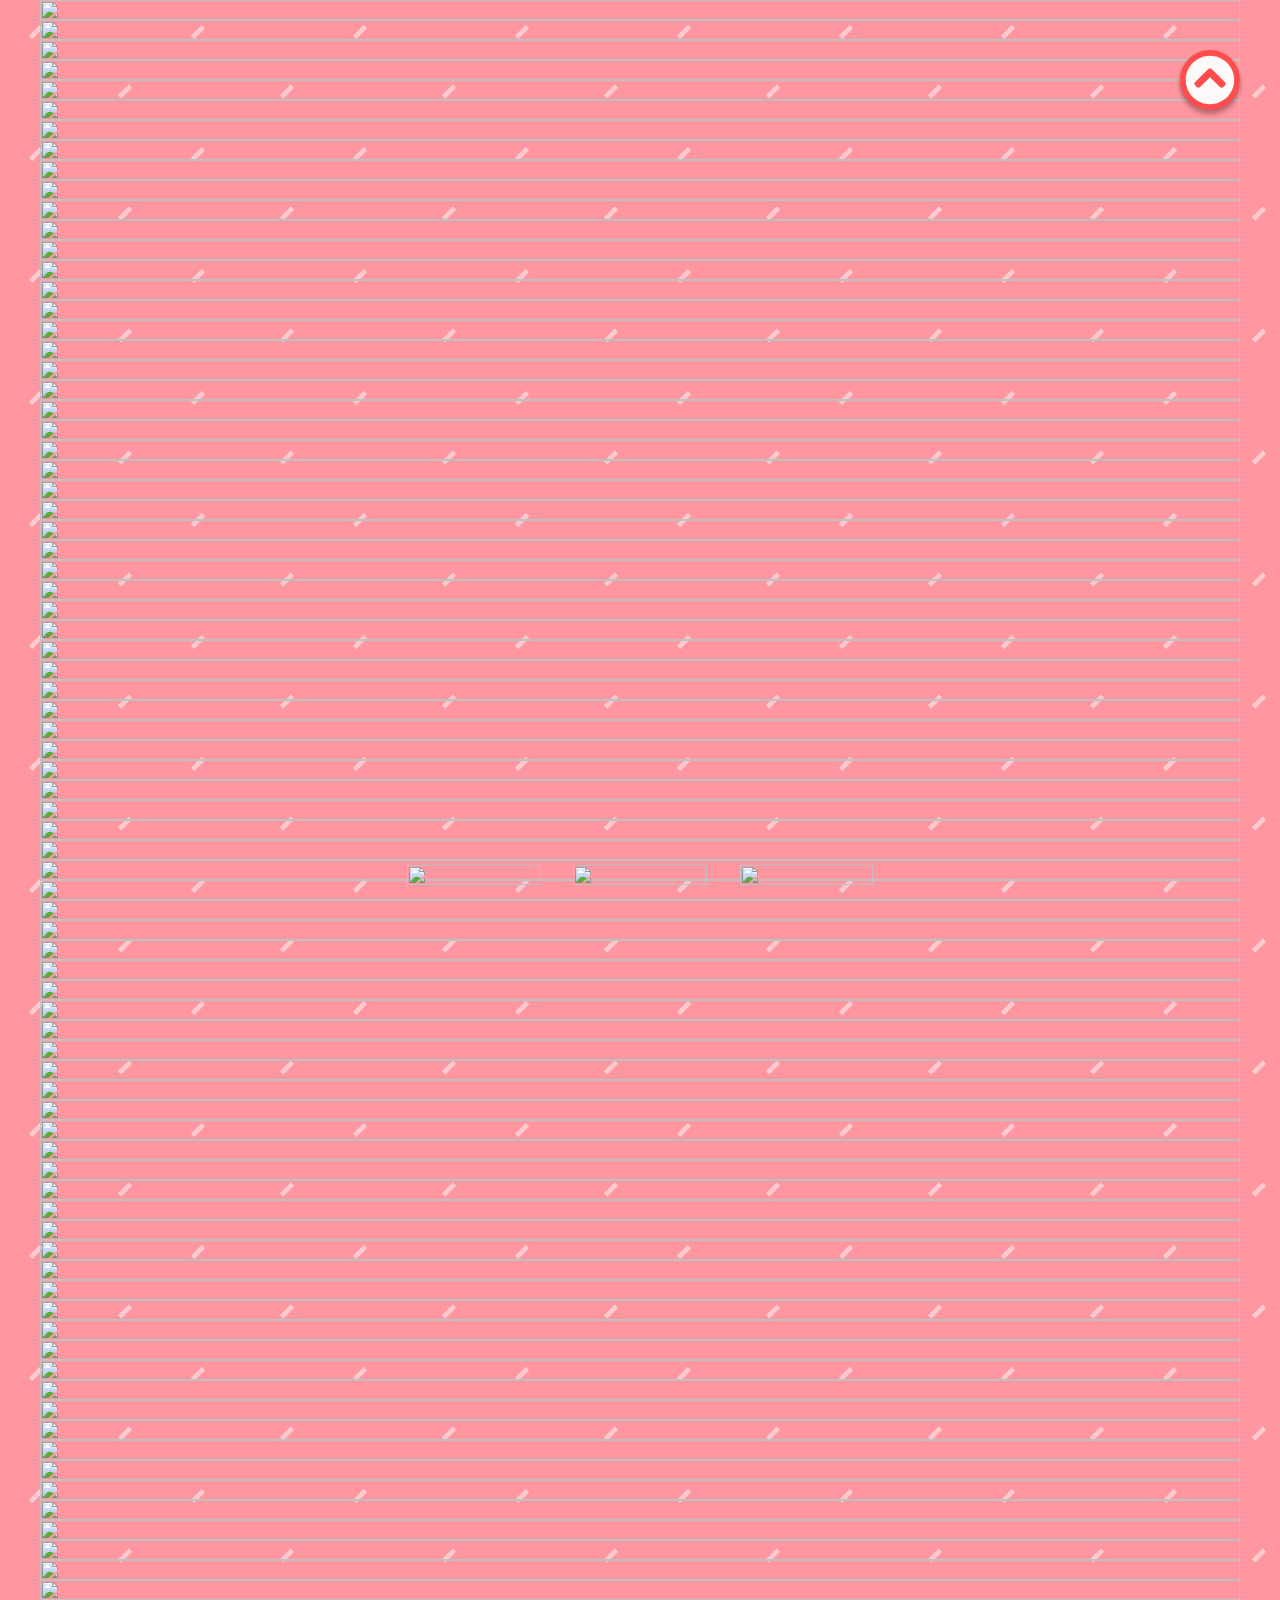
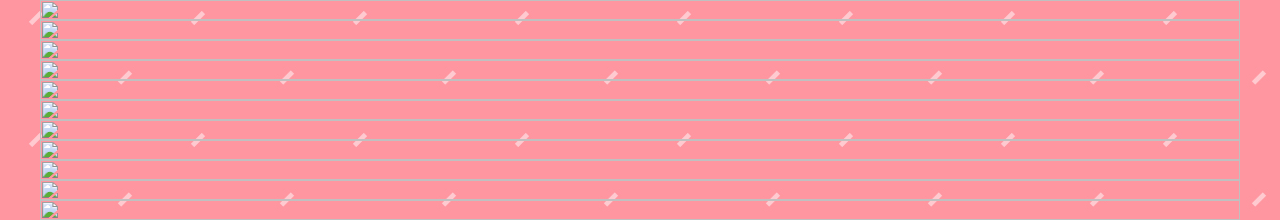
==== index.html @ 3ba9b420 "Update index.html" ====
<html class="h-100">
<head>
  <meta charset="utf-8">
  <meta name="viewport" content="width=device-width, initial-scale=1, shrink-to-fit=no">
  <meta http-equiv="Content-Type" content="text/html; charset=utf-8"/>
  <title>《 過年大賞 - 吃貨大團 》年前到年尾,天天嘴咬新滋味!</title>


<!-- CSS -->
<link rel="stylesheet" href="css/bootstrap4-toggle.min.css"></link>
<link rel="stylesheet" href="/docs/4.2/dist/css/bootstrap.css"></link>
<link rel="stylesheet" href="/docs/4.2/assets/css/docs.min.css"></link>
<link rel="stylesheet" href="css/3.3.7_bootstrap.min.css"></link>
<link rel="stylesheet" href="css/4.3.1_bootstrap.min.css"></link>
<link rel="stylesheet" href="css/bootstrap-grid.css"></link>
<link rel="stylesheet" href="css/bootstrap-grid.min.css"></link>
<link rel="stylesheet" href="css/bootstrap-reboot.css"></link>
<link rel="stylesheet" href="css/bootstrap-reboot.min.css"></link>
<link rel="stylesheet" href="css/bootstrap.css"></link>
<link rel="stylesheet" href="css/bootstrap.min.css"></link>
<link rel="stylesheet" href="css/benwon.css"></link>
<link rel="stylesheet" href="https://fonts.googleapis.com/css?family=Noto+Sans+TC&display=swap"></link>
<!-- CSS -->

<!-- JS -->
<script src="js/2.0.0/jquery.min.js"></script>
<script src="js/fontawesome/all.js"></script>
<script src="js/bootstrap4-toggle.min.js"></script>
<script src="js/popper.min.js"></script>
<script src="js/2.1.1/jquery.min.js"></script>
<script src="js/bootstrap.min.js"></script>
<script src="js/4.3.1/bootstrap.min.js"></script>
<script src="js/jquery-3.3.1.slim.min.js"></script>
<script src="js/3.3.7/bootstrap.min.js"></script>
<script src="js/2.0.0/jquery.min.js"></script>
<script src="js/jquery.twzipcode.min.js"></script>

<script type="text/javascript">
$(function() {
   /* 按下GoTop按鈕時的事件 */
   $('#gotop').click(function(){
       jQuery("html,body").animate({
         scrollTop:0
     },500);
 });
   /* 偵測卷軸滑動時，往下滑超過400px就讓GoTop按鈕出現 */
   $(window).scroll(function() {
       if ( $(this).scrollTop() > 300){
           $('#gotop').fadeIn("fast");
       } else {
           $('#gotop').stop().fadeOut("fast");
       }
   });
});
</script>
<!-- JS -->


</head>
<body>

<!-- web 回到最上層 -->
<div class="visible-md visible-lg">
  <a id="gotop" class="gotop_web" href="#">
     <i class="fa fa-chevron-circle-up gotop"></i>
  </a>
</div>
<!-- 回到最上層 -->

<!-- phone 回到最上層 -->
<div class="hidden-md hidden-lg">
  <a id="gotop" class="gotop_phone" href="#">
     <i class="fa fa-chevron-circle-up gotop"></i>
  </a>
</div>
<!-- 回到最上層 -->




<!-- 粉色底 -->
<div class="container-fluid pink_bottom" >

  <!-- 選單 -->
  <nav class="navbar fixed-bottom navbar-expand-sm navbar-dark pa0000 ma0000">

    <div class="container pa0000 col-12 col-md-8 col-xl-5" >
      <div class="col-3 pa0000">
        <a href="#a1"><img src="https://benwon.com.tw/image/data/20191225_benwon_newyear/d5b363641e5aa5dc1235199806712f78_1.png" class="width-100" ></a>
      </div>
      <div class="col-3 pa0000">
        <a href="#a2"><img src="https://benwon.com.tw/image/data/20191225_benwon_newyear/dce71774c117b3118dbc6b7d6d781676_1.png" class="width-100" ></a>
      </div>
      <div class="col-3 pa0000">
        <a href="#a3"><img src="https://benwon.com.tw/image/data/20191225_benwon_newyear/ce1d564bc2757f6e315a436136288b8f_1.png" class="width-100" ></a>
      </div>
    </div>

  </nav>
  <!-- 選單 -->


  <!-- op 主視覺 -->
  <div class="row justify-content-center" >
    <div class="col-12 width-1200 text-center pa0000 ma0000">
      <img class="width-100" src="https://benwon.com.tw/image/data/20191225_benwon_newyear/op/17cd4917a17527cbb8f866dbc5ca3f94_1.jpg" >
    </div>
  </div>
  <div class="row justify-content-center" >
    <div class="col-12 width-1200 text-center pa0000 ma0000">
      <img class="width-100" src="https://benwon.com.tw/image/data/20191225_benwon_newyear/op/30ffd0db070002d586e10a82f32ff807_1.png" >
    </div>
  </div>

  <!-- 1-1 -->
  <div class="row justify-content-center" >
    <div name="a1" id="a1" class="col-12 width-1200 text-center pa0000 ma0000">
      <img class="width-100" src="https://benwon.com.tw/image/data/20191225_benwon_newyear/1/1/10a7e444625e7c54da4c39823a22770e_1.png" >
    </div>
  </div>
  <div class="row justify-content-center" >
    <div class="col-12 width-1200 text-center pa0000 ma0000">
      <img class="width-100" src="https://benwon.com.tw/image/data/20191225_benwon_newyear/1/1/e33ea218fc88e838eaa5242079fefa49_1.png" >
    </div>
  </div>
  <div class="row justify-content-center" >
    <div class="col-12 width-1200 text-center pa0000 ma0000">
      <img class="width-100" src="https://benwon.com.tw/image/data/20191225_benwon_newyear/1/1/f6473c9826086217e27f3d893f518b14_1.png" >
    </div>
  </div>
  <div class="row justify-content-center" >
    <div class="col-12 width-1200 text-center pa0000 ma0000">
      <img class="width-100" src="https://benwon.com.tw/image/data/20191225_benwon_newyear/1/1/02e845501cda66d89813f9406341fba9_1.png" >
    </div>
  </div>
  <div class="row justify-content-center" >
    <div class="col-12 width-1200 text-center pa0000 ma0000">
      <img class="width-100" src="https://benwon.com.tw/image/data/20191225_benwon_newyear/1/1/652defcda0dc59f5ce1eead8829e4b36_1.png" >
    </div>
  </div>
  <div class="row justify-content-center" >
    <div class="col-12 width-1200 text-center pa0000 ma0000">
      <img class="width-100" src="https://benwon.com.tw/image/data/20191225_benwon_newyear/1/1/a9a0917dbcb43e2a004e886d0595c6ae_1.png" >
    </div>
  </div>
  <div class="row justify-content-center" >
    <div class="col-12 width-1200 text-center pa0000 ma0000">
      <img class="width-100" src="https://benwon.com.tw/image/data/20191225_benwon_newyear/1/1/823ba78a32d08da67420959ee616b868_1.png" >
    </div>
  </div>




    <!-- 1-2 -->
  <div class="row justify-content-center" >
    <div class="col-12 width-1200 text-center pa0000 ma0000">
      <img class="width-100" src="https://benwon.com.tw/image/data/20191225_benwon_newyear/1/2/785ae212bcb470ec2f7d8e1f20ff708e_1.png" >
    </div>
  </div>
  <div class="row justify-content-center" >
    <div class="col-12 width-1200 text-center pa0000 ma0000">
      <img class="width-100" src="https://benwon.com.tw/image/data/20191225_benwon_newyear/1/2/f5b3d91dda7d88bba6074415e177355d_1.png" >
    </div>
  </div>
  <div class="row justify-content-center" >
    <div class="col-12 width-1200 text-center pa0000 ma0000">
      <img class="width-100" src="https://benwon.com.tw/image/data/20191225_benwon_newyear/1/2/423dc9ea1bbd27f1a61b300643931fbd_1.png" >
    </div>
  </div>
  <div class="row justify-content-center" >
    <div class="col-12 width-1200 text-center pa0000 ma0000">
      <img class="width-100" src="https://benwon.com.tw/image/data/20191225_benwon_newyear/1/2/7fd2a36085b81e47da5821ff1ff10bd4_1.png" >
    </div>
  </div>
  <div class="row justify-content-center" >
    <div class="col-12 width-1200 text-center pa0000 ma0000">
      <img class="width-100" src="https://benwon.com.tw/image/data/20191225_benwon_newyear/1/2/8423c78527a285c98d11e0f15523a0ce_1.png" >
    </div>
  </div>
  <div class="row justify-content-center" >
    <div class="col-12 width-1200 text-center pa0000 ma0000">
      <img class="width-100" src="https://benwon.com.tw/image/data/20191225_benwon_newyear/1/2/e3fa6cffa9545a4960a5583e0bfa33d9_1.png" >
    </div>
  </div>

    <!-- 1-3 -->
  <div class="row justify-content-center" >
    <div class="col-12 width-1200 text-center pa0000 ma0000">
      <img class="width-100" src="https://benwon.com.tw/image/data/20191225_benwon_newyear/1/3/e3142d406f706ae2ec3622d96eb81e3d_1.png" >
    </div>
  </div>
  <div class="row justify-content-center" >
    <div class="col-12 width-1200 text-center pa0000 ma0000">
      <img class="width-100" src="https://benwon.com.tw/image/data/20191225_benwon_newyear/1/3/683eb8ced22b3451721403d68ea2626e_1.png" >
    </div>
  </div>
  <div class="row justify-content-center" >
    <div class="col-12 width-1200 text-center pa0000 ma0000">
      <img class="width-100" src="https://benwon.com.tw/image/data/20191225_benwon_newyear/1/3/06286a163141108cc9e3d9a59fca6542_1.png" >
    </div>
  </div>
  <div class="row justify-content-center" >
    <div class="col-12 width-1200 text-center pa0000 ma0000">
      <img class="width-100" src="https://benwon.com.tw/image/data/20191225_benwon_newyear/1/3/5ea6998473f3e4183d27d18a538fa1cc_1.png" >
    </div>
  </div>
  <div class="row justify-content-center" >
    <div class="col-12 width-1200 text-center pa0000 ma0000">
      <img class="width-100" src="https://benwon.com.tw/image/data/20191225_benwon_newyear/1/3/1cb4e1b6d386846505d6394640e27024_1.png" >
    </div>
  </div>
  <div class="row justify-content-center" >
    <div class="col-12 width-1200 text-center pa0000 ma0000">
      <img class="width-100" src="https://benwon.com.tw/image/data/20191225_benwon_newyear/1/3/24cdc9f127b3124086deaae3cac085f4_1.png" >
    </div>
  </div>
  <div class="row justify-content-center" >
    <div class="col-12 width-1200 text-center pa0000 ma0000">
      <img class="width-100" src="https://benwon.com.tw/image/data/20191225_benwon_newyear/1/3/ca91afc858d873bc63b75917412b5e51_1.png" >
    </div>
  </div>


    <!-- 2-1 -->
  <div class="row justify-content-center" >
    <div name="a2" id="a2" class="col-12 width-1200 text-center pa0000 ma0000">
      <img class="width-100" src="https://benwon.com.tw/image/data/20191225_benwon_newyear/2/1/794d341acf531d474482b6b88567042c_1.png" >
    </div>
  </div>
  <div class="row justify-content-center" >
    <div class="col-12 width-1200 text-center pa0000 ma0000">
      <img class="width-100" src="https://benwon.com.tw/image/data/20191225_benwon_newyear/2/1/93835c2cc843626ee272fbb09ccce04b_1.png" >
    </div>
  </div>
  <div class="row justify-content-center" >
    <div class="col-12 width-1200 text-center pa0000 ma0000">
      <img class="width-100" src="https://benwon.com.tw/image/data/20191225_benwon_newyear/2/1/f4a68331663ef9bc81f2c0ebe9751cad_1.png" >
    </div>
  </div>
  <div class="row justify-content-center" >
    <div class="col-12 width-1200 text-center pa0000 ma0000">
      <img class="width-100" src="https://benwon.com.tw/image/data/20191225_benwon_newyear/2/1/01ffd0fb36a49edbab7ef30a893aa867_1.png" >
    </div>
  </div>
  <div class="row justify-content-center" >
    <div class="col-12 width-1200 text-center pa0000 ma0000">
      <img class="width-100" src="https://benwon.com.tw/image/data/20191225_benwon_newyear/2/1/5f11dbef7fd2693e3c0499f891d4980c_1.png" >
    </div>
  </div>
  <div class="row justify-content-center" >
    <div class="col-12 width-1200 text-center pa0000 ma0000">
      <img class="width-100" src="https://benwon.com.tw/image/data/20191225_benwon_newyear/2/1/4529af14754359d8694b12af924b2a02_1.png" >
    </div>
  </div>
  <div class="row justify-content-center" >
    <div class="col-12 width-1200 text-center pa0000 ma0000">
      <img class="width-100" src="https://benwon.com.tw/image/data/20191225_benwon_newyear/2/1/8470991e74703e5463b14fd87b7b1ddf_1.png" >
    </div>
  </div>
  <div class="row justify-content-center" >
    <div class="col-12 width-1200 text-center pa0000 ma0000">
      <img class="width-100" src="https://benwon.com.tw/image/data/20191225_benwon_newyear/2/1/5a1abfc038732e446bf7982fb9e7e7d7_1.png" >
    </div>
  </div>
  <div class="row justify-content-center" >
    <div class="col-12 width-1200 text-center pa0000 ma0000">
      <img class="width-100" src="https://benwon.com.tw/image/data/20191225_benwon_newyear/2/1/a19eb1baa25c778a122c9f9b577fcea3_1.png" >
    </div>
  </div>
  <div class="row justify-content-center" >
    <div class="col-12 width-1200 text-center pa0000 ma0000">
      <img class="width-100" src="https://benwon.com.tw/image/data/20191225_benwon_newyear/2/1/adbf011e0967406e7226dae0e7a86ad2_1.png" >
    </div>
  </div>

    <!-- 2-2 -->
  <div class="row justify-content-center" >
    <div class="col-12 width-1200 text-center pa0000 ma0000">
      <img class="width-100" src="https://benwon.com.tw/image/data/20191225_benwon_newyear/2/2/10caa411955af4e7e92da128fec74d2b_1.png" >
    </div>
  </div>
  <div class="row justify-content-center" >
    <div class="col-12 width-1200 text-center pa0000 ma0000">
      <img class="width-100" src="https://benwon.com.tw/image/data/20191225_benwon_newyear/2/2/60dddaa9d99b6c168f7b08524823bb36_1.png" >
    </div>
  </div>
  <div class="row justify-content-center" >
    <div class="col-12 width-1200 text-center pa0000 ma0000">
      <img class="width-100" src="https://benwon.com.tw/image/data/20191225_benwon_newyear/2/2/a5d95d23ab66b45b67a9ed76d8926814_1.png" >
    </div>
  </div>
  <div class="row justify-content-center" >
    <div class="col-12 width-1200 text-center pa0000 ma0000">
      <img class="width-100" src="https://benwon.com.tw/image/data/20191225_benwon_newyear/2/2/83c534fe0eb5742246a681911b6474f5_1.png" >
    </div>
  </div>
  <div class="row justify-content-center" >
    <div class="col-12 width-1200 text-center pa0000 ma0000">
      <img class="width-100" src="https://benwon.com.tw/image/data/20191225_benwon_newyear/2/2/4335dda874fe55e849d0d8155645aa26_1.png" >
    </div>
  </div>
  <div class="row justify-content-center" >
    <div class="col-12 width-1200 text-center pa0000 ma0000">
      <img class="width-100" src="https://benwon.com.tw/image/data/20191225_benwon_newyear/2/2/e73c0d970258bfc735c6c879353ae947_1.png" >
    </div>
  </div>

    <!-- 2-3 -->
  <div class="row justify-content-center" >
    <div class="col-12 width-1200 text-center pa0000 ma0000">
      <img class="width-100" src="https://benwon.com.tw/image/data/20191225_benwon_newyear/2/3/5a3dae85c7054ac3795b0c2d95d75145_1.png" >
    </div>
  </div>
  <div class="row justify-content-center" >
    <div class="col-12 width-1200 text-center pa0000 ma0000">
      <img class="width-100" src="https://benwon.com.tw/image/data/20191225_benwon_newyear/2/3/710a035b96ef7e68e695840efec7d4bb_1.png" >
    </div>
  </div>
  <div class="row justify-content-center" >
    <div class="col-12 width-1200 text-center pa0000 ma0000">
      <img class="width-100" src="https://benwon.com.tw/image/data/20191225_benwon_newyear/2/3/d94d68eced88a4b3b93afdaad9a433dc_1.png" >
    </div>
  </div>
  <div class="row justify-content-center" >
    <div class="col-12 width-1200 text-center pa0000 ma0000">
      <img class="width-100" src="https://benwon.com.tw/image/data/20191225_benwon_newyear/2/3/614c95710bbd7e49241c802bb4122bb8_1.png" >
    </div>
  </div>
  <div class="row justify-content-center" >
    <div class="col-12 width-1200 text-center pa0000 ma0000">
      <img class="width-100" src="https://benwon.com.tw/image/data/20191225_benwon_newyear/2/3/dbf7877ab634461cdef629da15ef9b71_1.png" >
    </div>
  </div>
  <div class="row justify-content-center" >
    <div class="col-12 width-1200 text-center pa0000 ma0000">
      <img class="width-100" src="https://benwon.com.tw/image/data/20191225_benwon_newyear/2/3/81911dc94cccb606628931cb54c9c377_1.png" >
    </div>
  </div>
  <div class="row justify-content-center" >
    <div class="col-12 width-1200 text-center pa0000 ma0000">
      <img class="width-100" src="https://benwon.com.tw/image/data/20191225_benwon_newyear/2/3/c4e7cfb4dafa0fc8e430d30a88a9bae6_1.png" >
    </div>
  </div>
  <div class="row justify-content-center" >
    <div class="col-12 width-1200 text-center pa0000 ma0000">
      <img class="width-100" src="https://benwon.com.tw/image/data/20191225_benwon_newyear/2/3/c7c9f3c31360a88af71062c79a25552a_1.png" >
    </div>
  </div>


    <!-- 2-4 -->
  <div class="row justify-content-center" >
    <div class="col-12 width-1200 text-center pa0000 ma0000">
      <img class="width-100" src="https://benwon.com.tw/image/data/20191225_benwon_newyear/2/4/aa78938f7920f7a156eeb34ea0368552_1.png" >
    </div>
  </div>
  <div class="row justify-content-center" >
    <div class="col-12 width-1200 text-center pa0000 ma0000">
      <img class="width-100" src="https://benwon.com.tw/image/data/20191225_benwon_newyear/2/4/22b16ff7559c313d3db4f87844e8cc33_1.png" >
    </div>
  </div>
  <div class="row justify-content-center" >
    <div class="col-12 width-1200 text-center pa0000 ma0000">
      <img class="width-100" src="https://benwon.com.tw/image/data/20191225_benwon_newyear/2/4/29a0db0305e3a6db81e91cdf78606272_1.png" >
    </div>
  </div>
  <div class="row justify-content-center" >
    <div class="col-12 width-1200 text-center pa0000 ma0000">
      <img class="width-100" src="https://benwon.com.tw/image/data/20191225_benwon_newyear/2/4/96506d39783a64a7a0785b00f8c210b4_1.png" >
    </div>
  </div>
  <div class="row justify-content-center" >
    <div class="col-12 width-1200 text-center pa0000 ma0000">
      <img class="width-100" src="https://benwon.com.tw/image/data/20191225_benwon_newyear/2/4/9ed5a624e0a4822ed0d72525b5f71d1b_1.png" >
    </div>
  </div>
  <div class="row justify-content-center" >
    <div class="col-12 width-1200 text-center pa0000 ma0000">
      <img class="width-100" src="https://benwon.com.tw/image/data/20191225_benwon_newyear/2/4/2eb35576fc16beb4ab8e09db381e2552_1.png" >
    </div>
  </div>


    <!-- 3-1 -->
  <div class="row justify-content-center" >
    <div name="a3" id="a3" class="col-12 width-1200 text-center pa0000 ma0000">
      <img class="width-100" src="https://benwon.com.tw/image/data/20191225_benwon_newyear/3/1/5aca3197abe635ce41dab5d565a70b47_1.png" >
    </div>
  </div>
  <div class="row justify-content-center" >
    <div class="col-12 width-1200 text-center pa0000 ma0000">
      <img class="width-100" src="https://benwon.com.tw/image/data/20191225_benwon_newyear/3/1/a566feb2d5b57d0aef049cd52a538ba5_1.png" >
    </div>
  </div>
  <div class="row justify-content-center" >
    <div class="col-12 width-1200 text-center pa0000 ma0000">
      <img class="width-100" src="https://benwon.com.tw/image/data/20191225_benwon_newyear/3/1/8907e0b07a1659590c98da85d2b4c149_1.png" >
    </div>
  </div>
  <div class="row justify-content-center" >
    <div class="col-12 width-1200 text-center pa0000 ma0000">
      <img class="width-100" src="https://benwon.com.tw/image/data/20191225_benwon_newyear/3/1/3cf346fc98dbf1fd482e6be18d7c2965_1.png" >
    </div>
  </div>
  <div class="row justify-content-center" >
    <div class="col-12 width-1200 text-center pa0000 ma0000">
      <img class="width-100" src="https://benwon.com.tw/image/data/20191225_benwon_newyear/3/1/4cf40b0ca869ca6c8f0223049bc809a9_1.png" >
    </div>
  </div>
  <div class="row justify-content-center" >
    <div class="col-12 width-1200 text-center pa0000 ma0000">
      <img class="width-100" src="https://benwon.com.tw/image/data/20191225_benwon_newyear/3/1/988b4d06ac063acf72b8186ca423afed_1.png" >
    </div>
  </div>
  <div class="row justify-content-center" >
    <div class="col-12 width-1200 text-center pa0000 ma0000">
      <img class="width-100" src="https://benwon.com.tw/image/data/20191225_benwon_newyear/3/1/447d9532dae014494053dd30c138ac9f_1.png" >
    </div>
  </div>
  <div class="row justify-content-center" >
    <div class="col-12 width-1200 text-center pa0000 ma0000">
      <img class="width-100" src="https://benwon.com.tw/image/data/20191225_benwon_newyear/3/1/c227a7d1ce8bc09be4a760b9a36b6824_1.png" >
    </div>
  </div>


    <!-- 3-2 -->
  <div class="row justify-content-center" >
    <div class="col-12 width-1200 text-center pa0000 ma0000">
      <img class="width-100" src="https://benwon.com.tw/image/data/20191225_benwon_newyear/3/2/d69e3df734f5a71ecae2bc040132b492_1.png" >
    </div>
  </div>
  <div class="row justify-content-center" >
    <div class="col-12 width-1200 text-center pa0000 ma0000">
      <img class="width-100" src="https://benwon.com.tw/image/data/20191225_benwon_newyear/3/2/975c73aea3080c5f910e93b80921cb48_1.png" >
    </div>
  </div>
  <div class="row justify-content-center" >
    <div class="col-12 width-1200 text-center pa0000 ma0000">
      <img class="width-100" src="https://benwon.com.tw/image/data/20191225_benwon_newyear/3/2/3b34413b18444fd499c7709846d524ab_1.png" >
    </div>
  </div>
  <div class="row justify-content-center" >
    <div class="col-12 width-1200 text-center pa0000 ma0000">
      <img class="width-100" src="https://benwon.com.tw/image/data/20191225_benwon_newyear/3/2/0ed8449014912cba054a289e98eb0396_1.png" >
    </div>
  </div>
  <div class="row justify-content-center" >
    <div class="col-12 width-1200 text-center pa0000 ma0000">
      <img class="width-100" src="https://benwon.com.tw/image/data/20191225_benwon_newyear/3/2/bdde9942bf0280e97392dc215d56e18c_1.png" >
    </div>
  </div>
  <div class="row justify-content-center" >
    <div class="col-12 width-1200 text-center pa0000 ma0000">
      <img class="width-100" src="https://benwon.com.tw/image/data/20191225_benwon_newyear/3/2/344a62db41f1e8cee9dff00e9e5720cd_1.png" >
    </div>
  </div>
  <div class="row justify-content-center" >
    <div class="col-12 width-1200 text-center pa0000 ma0000">
      <img class="width-100" src="https://benwon.com.tw/image/data/20191225_benwon_newyear/3/2/8648745a498ae8cb453e69567e49beee_1.png" >
    </div>
  </div>
  <div class="row justify-content-center" >
    <div class="col-12 width-1200 text-center pa0000 ma0000">
      <img class="width-100" src="https://benwon.com.tw/image/data/20191225_benwon_newyear/3/2/4619bd9002053edd0d33112d82df9695_1.png" >
    </div>
  </div>
  <div class="row justify-content-center" >
    <div class="col-12 width-1200 text-center pa0000 ma0000">
      <img class="width-100" src="https://benwon.com.tw/image/data/20191225_benwon_newyear/3/2/04d661b89d05020b8ccc24ec68853921_1.png" >
    </div>
  </div>
  <div class="row justify-content-center" >
    <div class="col-12 width-1200 text-center pa0000 ma0000">
      <img class="width-100" src="https://benwon.com.tw/image/data/20191225_benwon_newyear/3/2/b299a5d86221ad9fcb54b077bea8a894_1.png" >
    </div>
  </div>


    <!-- 3-3 -->
  <div class="row justify-content-center" >
    <div class="col-12 width-1200 text-center pa0000 ma0000">
      <img class="width-100" src="https://benwon.com.tw/image/data/20191225_benwon_newyear/3/3/31a80d55195aa10bdf8a0b8107e7bf56_1.png" >
    </div>
  </div>
  <div class="row justify-content-center" >
    <div class="col-12 width-1200 text-center pa0000 ma0000">
      <img class="width-100" src="https://benwon.com.tw/image/data/20191225_benwon_newyear/3/3/2dbafd9688b9dcd6e7060a1ce8570495_1.png" >
    </div>
  </div>
  <div class="row justify-content-center" >
    <div class="col-12 width-1200 text-center pa0000 ma0000">
      <img class="width-100" src="https://benwon.com.tw/image/data/20191225_benwon_newyear/3/3/712767c932f3ee14b256170a4fc3d508_1.png" >
    </div>
  </div>
  <div class="row justify-content-center" >
    <div class="col-12 width-1200 text-center pa0000 ma0000">
      <img class="width-100" src="https://benwon.com.tw/image/data/20191225_benwon_newyear/3/3/979a5e74de414109f5d835e53f3ceabf_1.png" >
    </div>
  </div>
  <div class="row justify-content-center" >
    <div class="col-12 width-1200 text-center pa0000 ma0000">
      <img class="width-100" src="https://benwon.com.tw/image/data/20191225_benwon_newyear/3/3/d9177884c195c66acd3a3674a98361ed_1.png" >
    </div>
  </div>
  <div class="row justify-content-center" >
    <div class="col-12 width-1200 text-center pa0000 ma0000">
      <img class="width-100" src="https://benwon.com.tw/image/data/20191225_benwon_newyear/3/3/5893b6bde78d6d6dafa032e87b864bfa_1.png" >
    </div>
  </div>
  <div class="row justify-content-center" >
    <div class="col-12 width-1200 text-center pa0000 ma0000">
      <img class="width-100" src="https://benwon.com.tw/image/data/20191225_benwon_newyear/3/3/32ad27401a2c5c8b7edf0a90b14aeba9_1.png" >
    </div>
  </div>


    <!-- 3-4 -->
  <div class="row justify-content-center" >
    <div class="col-12 width-1200 text-center pa0000 ma0000">
      <img class="width-100" src="https://benwon.com.tw/image/data/20191225_benwon_newyear/3/4/cc3a39de57a441f03c6d3e49da9e6dde_1.png" >
    </div>
  </div>
  <div class="row justify-content-center" >
    <div class="col-12 width-1200 text-center pa0000 ma0000">
      <img class="width-100" src="https://benwon.com.tw/image/data/20191225_benwon_newyear/3/4/81c0e442ab6ed67f2bbd1f6582f8d51a_1.png" >
    </div>
  </div>
  <div class="row justify-content-center" >
    <div class="col-12 width-1200 text-center pa0000 ma0000">
      <img class="width-100" src="https://benwon.com.tw/image/data/20191225_benwon_newyear/3/4/01d6f005ec55705791ba5a120ef5b138_1.png" >
    </div>
  </div>
  <div class="row justify-content-center" >
    <div class="col-12 width-1200 text-center pa0000 ma0000">
      <img class="width-100" src="https://benwon.com.tw/image/data/20191225_benwon_newyear/3/4/dcc8c82f820361ed528aba0b1ce2234d_1.png" >
    </div>
  </div>
  <div class="row justify-content-center" >
    <div class="col-12 width-1200 text-center pa0000 ma0000">
      <img class="width-100" src="https://benwon.com.tw/image/data/20191225_benwon_newyear/3/4/d658eb3467bb483f5e848e53c7b117a1_1.png" >
    </div>
  </div>
  <div class="row justify-content-center" >
    <div class="col-12 width-1200 text-center pa0000 ma0000">
      <img class="width-100" src="https://benwon.com.tw/image/data/20191225_benwon_newyear/3/4/98becb573127d164b644022a9a708b70_1.png" >
    </div>
  </div>
  <div class="row justify-content-center" >
    <div class="col-12 width-1200 text-center pa0000 ma0000">
      <img class="width-100" src="https://benwon.com.tw/image/data/20191225_benwon_newyear/3/4/6ac65a1de9f89cace4b3c824e2444a1f_1.png" >
    </div>
  </div>


    <!-- 3-5 -->
  <div class="row justify-content-center" >
    <div class="col-12 width-1200 text-center pa0000 ma0000">
      <img class="width-100" src="https://benwon.com.tw/image/data/20191225_benwon_newyear/3/5/804b3c9eb7c3c33924c28b415ef88a25_1.png" >
    </div>
  </div>
  <div class="row justify-content-center" >
    <div class="col-12 width-1200 text-center pa0000 ma0000">
      <img class="width-100" src="https://benwon.com.tw/image/data/20191225_benwon_newyear/3/5/1ff6d0b3fba0c459c641908a08044ac0_1.png" >
    </div>
  </div>
  <div class="row justify-content-center" >
    <div class="col-12 width-1200 text-center pa0000 ma0000">
      <img class="width-100" src="https://benwon.com.tw/image/data/20191225_benwon_newyear/3/5/f02a9722f447ac199eb783d4f52b70ed_1.png" >
    </div>
  </div>
  <div class="row justify-content-center" >
    <div class="col-12 width-1200 text-center pa0000 ma0000">
      <img class="width-100" src="https://benwon.com.tw/image/data/20191225_benwon_newyear/3/5/965d5338a2f48a9a02a621498a0090af_1.png" >
    </div>
  </div>
  <div class="row justify-content-center" >
    <div class="col-12 width-1200 text-center pa0000 ma0000">
      <img class="width-100" src="https://benwon.com.tw/image/data/20191225_benwon_newyear/3/5/92cb84b159d551ccf46b17a525f5c527_1.png" >
    </div>
  </div>
  <div class="row justify-content-center" >
    <div class="col-12 width-1200 text-center pa0000 ma0000">
      <img class="width-100" src="https://benwon.com.tw/image/data/20191225_benwon_newyear/3/5/56d6d28b4fd811e55037fb62a20119e0_1.png" >
    </div>
  </div>
  <div class="row justify-content-center" >
    <div class="col-12 width-1200 text-center pa0000 ma0000">
      <img class="width-100" src="https://benwon.com.tw/image/data/20191225_benwon_newyear/3/5/522307e465c65e8837d0cd7a8a8b5f0a_1.png" >
    </div>
  </div>


</div>
<!-- 粉色底 -->


</body>
</html>
---- css/bootstrap4-toggle.min.css ----
.btn-group-xs>.btn, .btn-xs {
  padding: .35rem .4rem .25rem;
  font-size: .875rem;
  line-height: .5;
  border-radius: .2rem
}
.checkbox label .toggle, .checkbox-inline .toggle {
  margin-left: -1.25rem;
  margin-right: .35rem
}
.toggle {
  position: relative;
  overflow: hidden
}
.toggle.btn.btn-light, .toggle.btn.btn-outline-light {
  border-color: rgba(0, 0, 0, .15)
}
.toggle input[type=checkbox] {
  display: none
}
.toggle-group {
  position: absolute;
  width: 200%;
  top: 0;
  bottom: 0;
  left: 0;
  transition: left .35s;
  -webkit-transition: left .35s;
  -moz-user-select: none;
  -webkit-user-select: none
}
.toggle-group label, .toggle-group span {
  cursor: pointer
}
.toggle.off .toggle-group {
  left: -100%
}
.toggle-on {
  position: absolute;
  top: 0;
  bottom: 0;
  left: 0;
  right: 50%;
  margin: 0;
  border: 0;
  border-radius: 0
}
.toggle-off {
  position: absolute;
  top: 0;
  bottom: 0;
  left: 50%;
  right: 0;
  margin: 0;
  border: 0;
  border-radius: 0;
  box-shadow: none
}
.toggle-handle {
  position: relative;
  margin: 0 auto;
  padding-top: 0;
  padding-bottom: 0;
  height: 100%;
  width: 0;
  border-width: 0 1px;
  background-color: #fff
}
.toggle.btn-outline-primary .toggle-handle {
  background-color: var(--primary);
  border-color: var(--primary)
}
.toggle.btn-outline-secondary .toggle-handle {
  background-color: var(--secondary);
  border-color: var(--secondary)
}
.toggle.btn-outline-success .toggle-handle {
  background-color: var(--success);
  border-color: var(--success)
}
.toggle.btn-outline-danger .toggle-handle {
  background-color: var(--danger);
  border-color: var(--danger)
}
.toggle.btn-outline-warning .toggle-handle {
  background-color: var(--warning);
  border-color: var(--warning)
}
.toggle.btn-outline-info .toggle-handle {
  background-color: var(--info);
  border-color: var(--info)
}
.toggle.btn-outline-light .toggle-handle {
  background-color: var(--light);
  border-color: var(--light)
}
.toggle.btn-outline-dark .toggle-handle {
  background-color: var(--dark);
  border-color: var(--dark)
}
.toggle[class*=btn-outline]:hover .toggle-handle {
  background-color: var(--light);
  opacity: .5
}
.toggle.btn {
  min-width: 3.7rem;
  min-height: 2.15rem
}
.toggle-on.btn {
  padding-right: 1.5rem
}
.toggle-off.btn {
  padding-left: 1.5rem
}
.toggle.btn-lg {
  min-width: 5rem;
  min-height: 2.815rem
}
.toggle-on.btn-lg {
  padding-right: 2rem
}
.toggle-off.btn-lg {
  padding-left: 2rem
}
.toggle-handle.btn-lg {
  width: 2.5rem
}
.toggle.btn-sm {
  min-width: 3.125rem;
  min-height: 1.938rem
}
.toggle-on.btn-sm {
  padding-right: 1rem
}
.toggle-off.btn-sm {
  padding-left: 1rem
}
.toggle.btn-xs {
  min-width: 2.19rem;
  min-height: 1.375rem
}
.toggle-on.btn-xs {
  padding-right: .8rem
}
.toggle-off.btn-xs {
  padding-left: .8rem
}
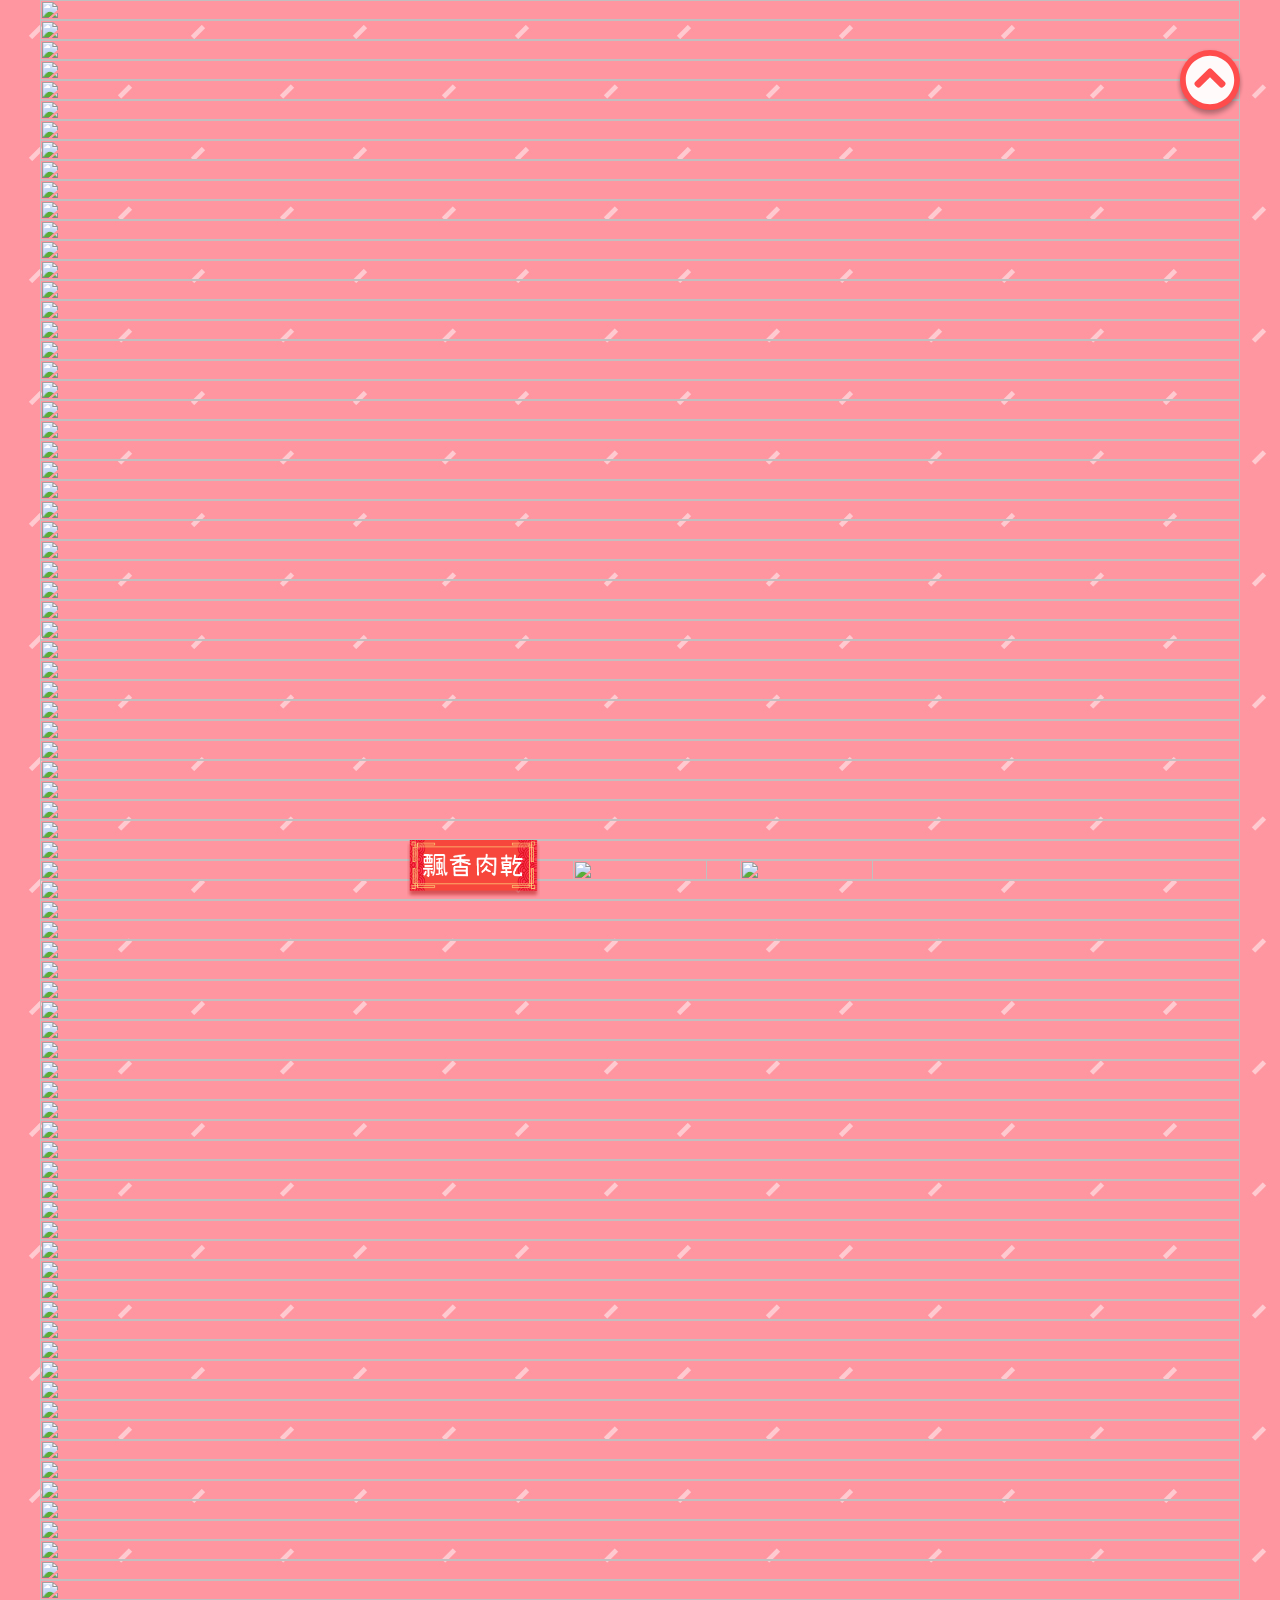
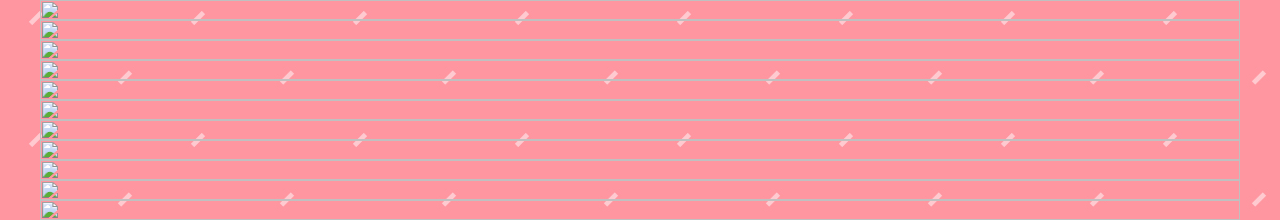
==== commit 899387bb: "Update index.html" ====
--- a/index.html
+++ b/index.html
@@ -86,7 +86,7 @@
 
     <div class="container pa0000 col-12 col-md-8 col-xl-5" >
       <div class="col-3 pa0000">
-        <a href="#a1"><img src="https://benwon.com.tw/image/data/20191225_benwon_newyear/d5b363641e5aa5dc1235199806712f78_1.png" class="width-100" ></a>
+        <a href="#a1"><img src="../images/20191225_index_Button_01.png" class="width-100" ></a>
       </div>
       <div class="col-3 pa0000">
         <a href="#a2"><img src="https://benwon.com.tw/image/data/20191225_benwon_newyear/dce71774c117b3118dbc6b7d6d781676_1.png" class="width-100" ></a>
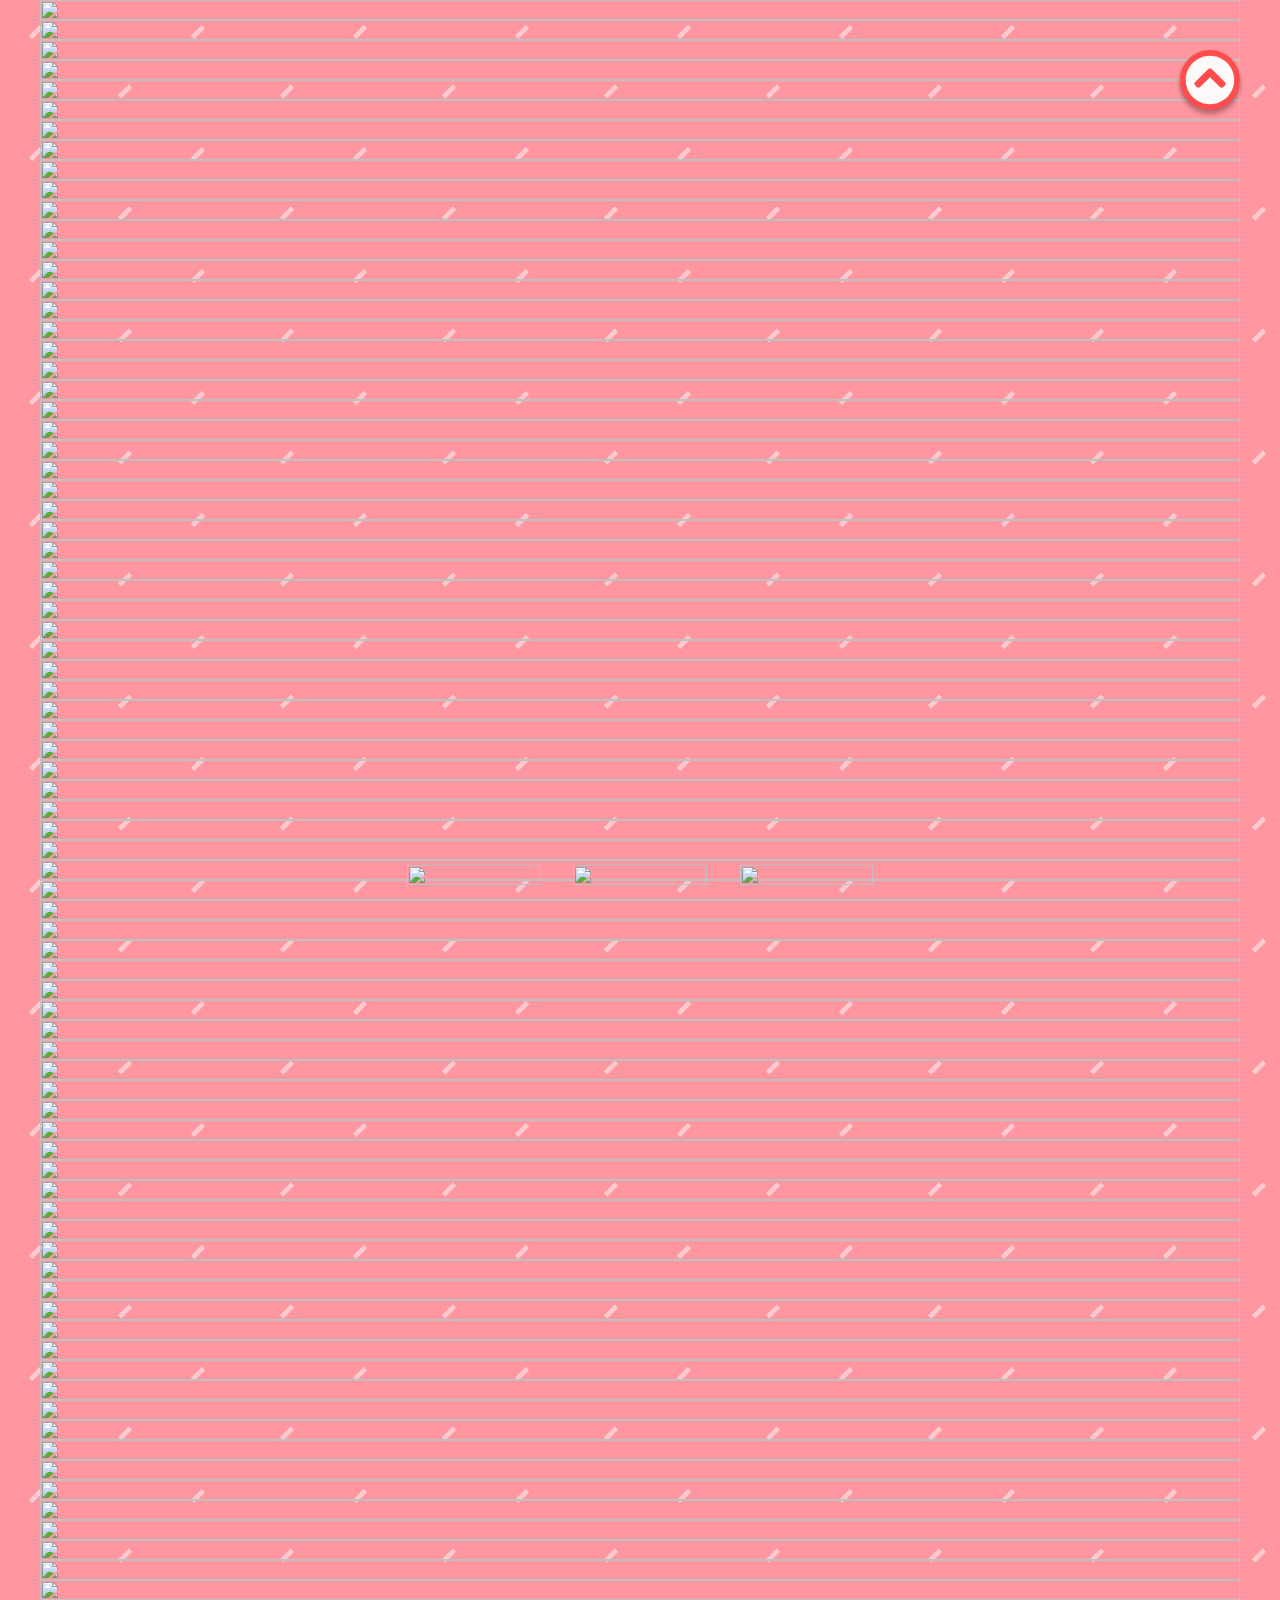
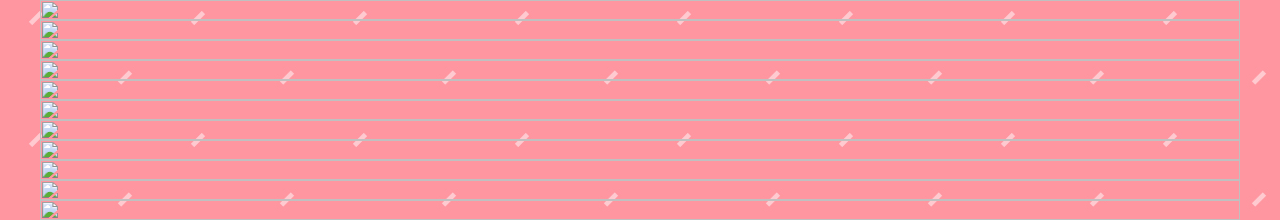
==== commit 8d1aa9b7: "Update index.html" ====
--- a/index.html
+++ b/index.html
@@ -86,7 +86,7 @@
 
     <div class="container pa0000 col-12 col-md-8 col-xl-5" >
       <div class="col-3 pa0000">
-        <a href="#a1"><img src="../images/20191225_index_Button_01.png" class="width-100" ></a>
+        <a href="#a1"><img src="https://raw.githubusercontent.com/alpha-admin/benwon_newyear/master/images/20191225_index_Button_01.png" class="width-100" ></a>
       </div>
       <div class="col-3 pa0000">
         <a href="#a2"><img src="https://benwon.com.tw/image/data/20191225_benwon_newyear/dce71774c117b3118dbc6b7d6d781676_1.png" class="width-100" ></a>
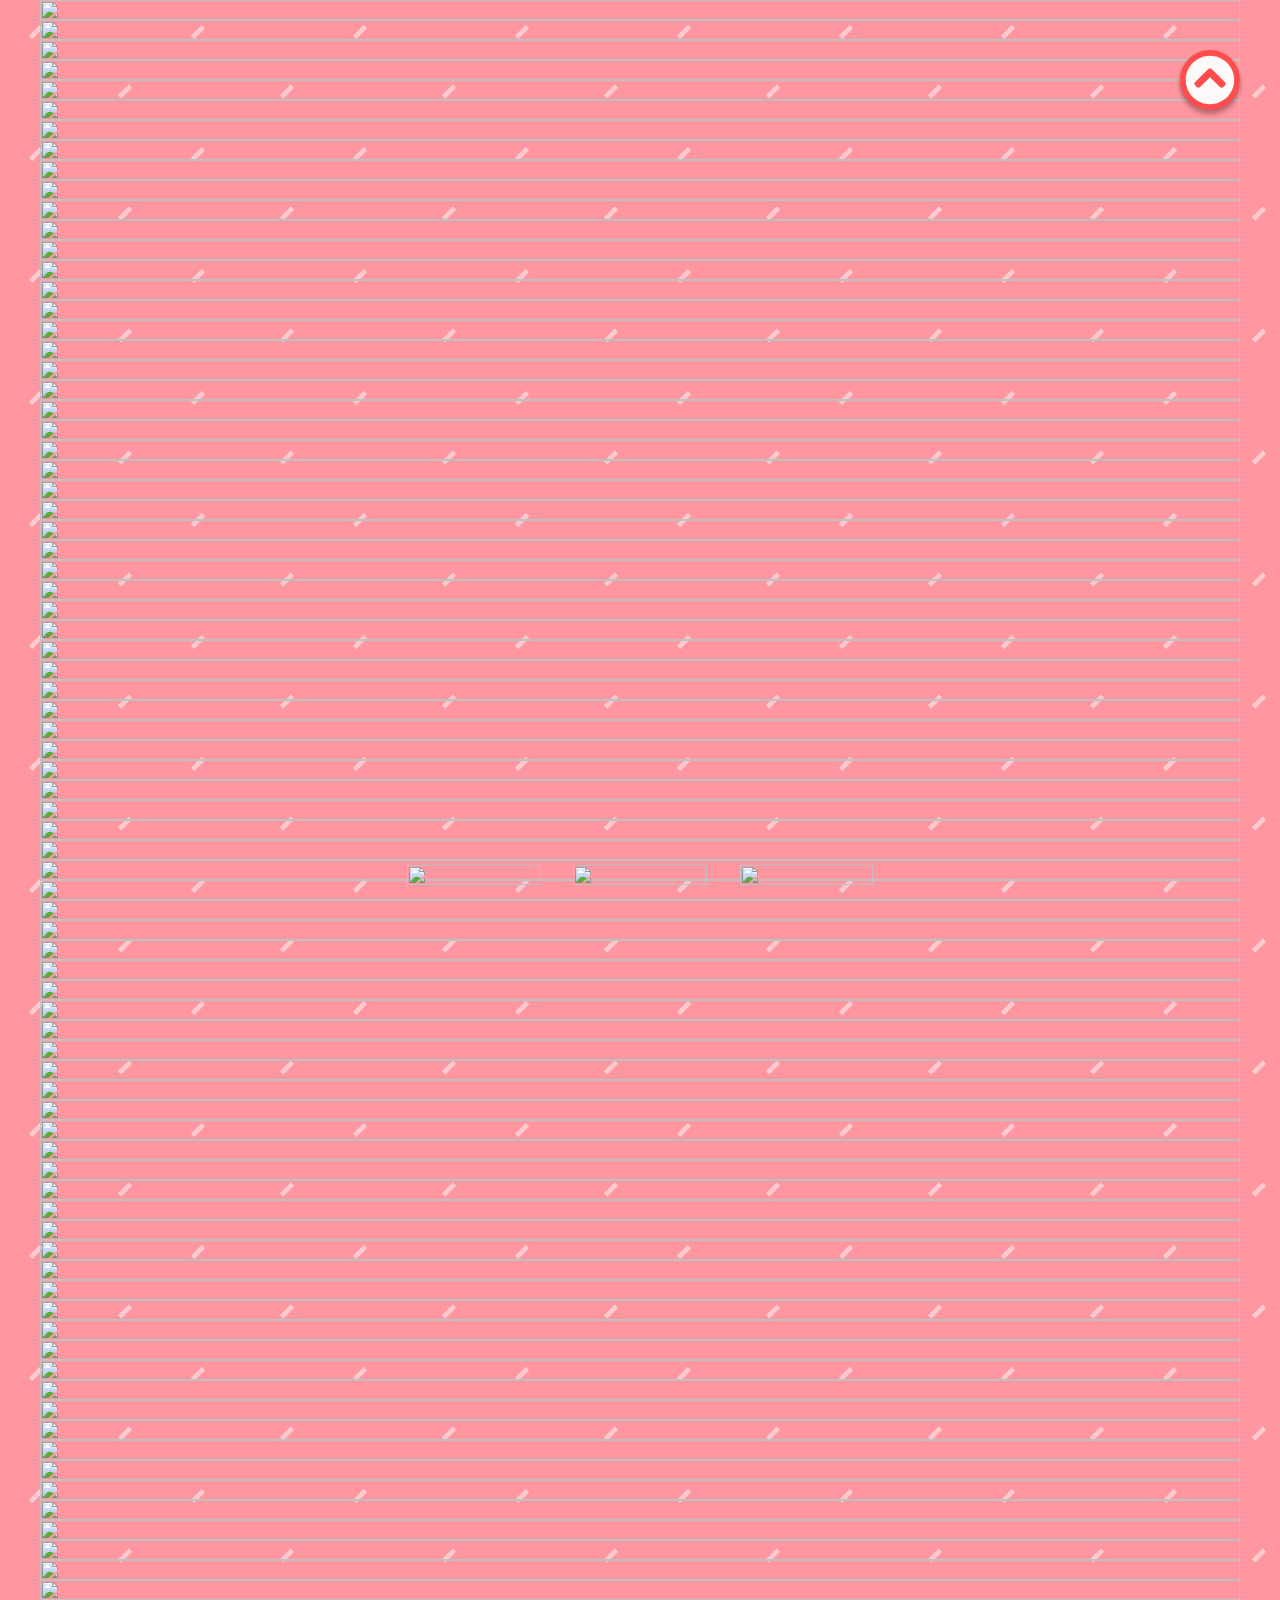
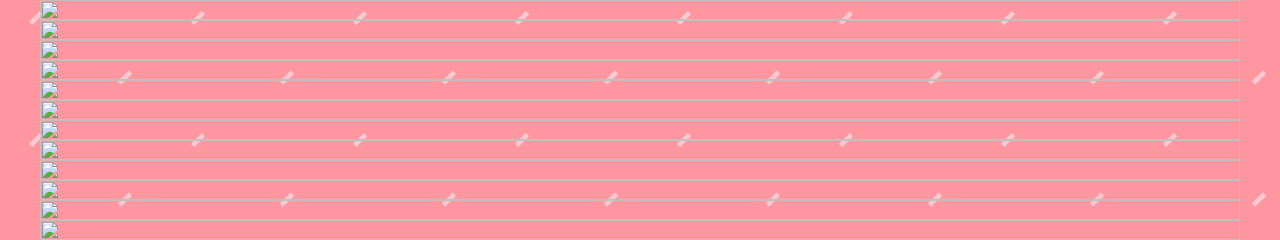
==== commit ec582b59: "up" ====
--- a/index.html
+++ b/index.html
@@ -89,10 +89,10 @@
         <a href="#a1"><img src="https://raw.githubusercontent.com/alpha-admin/benwon_newyear/master/images/20191225_index_Button_01.png" class="width-100" ></a>
       </div>
       <div class="col-3 pa0000">
-        <a href="#a2"><img src="https://benwon.com.tw/image/data/20191225_benwon_newyear/dce71774c117b3118dbc6b7d6d781676_1.png" class="width-100" ></a>
+        <a href="#a2"><img src="https://raw.githubusercontent.com/alpha-admin/benwon_newyear/master/images/20191225_index_Button_02.png" class="width-100" ></a>
       </div>
       <div class="col-3 pa0000">
-        <a href="#a3"><img src="https://benwon.com.tw/image/data/20191225_benwon_newyear/ce1d564bc2757f6e315a436136288b8f_1.png" class="width-100" ></a>
+        <a href="#a3"><img src="https://raw.githubusercontent.com/alpha-admin/benwon_newyear/master/images/20191225_index_Button_03.png" class="width-100" ></a>
       </div>
     </div>
 
@@ -103,123 +103,129 @@
   <!-- op 主視覺 -->
   <div class="row justify-content-center" >
     <div class="col-12 width-1200 text-center pa0000 ma0000">
-      <img class="width-100" src="https://benwon.com.tw/image/data/20191225_benwon_newyear/op/17cd4917a17527cbb8f866dbc5ca3f94_1.jpg" >
-    </div>
-  </div>
-  <div class="row justify-content-center" >
-    <div class="col-12 width-1200 text-center pa0000 ma0000">
-      <img class="width-100" src="https://benwon.com.tw/image/data/20191225_benwon_newyear/op/30ffd0db070002d586e10a82f32ff807_1.png" >
+      <img class="width-100" src="https://raw.githubusercontent.com/alpha-admin/benwon_newyear/master/images/20191225_index_index_OP_1.png" >
+    </div>
+  </div>
+  <div class="row justify-content-center" >
+    <div class="col-12 width-1200 text-center pa0000 ma0000">
+      <img class="width-100" src="https://raw.githubusercontent.com/alpha-admin/benwon_newyear/master/images/20191225_index_index_OP_2.png" >
     </div>
   </div>
 
   <!-- 1-1 -->
   <div class="row justify-content-center" >
     <div name="a1" id="a1" class="col-12 width-1200 text-center pa0000 ma0000">
-      <img class="width-100" src="https://benwon.com.tw/image/data/20191225_benwon_newyear/1/1/10a7e444625e7c54da4c39823a22770e_1.png" >
-    </div>
-  </div>
-  <div class="row justify-content-center" >
-    <div class="col-12 width-1200 text-center pa0000 ma0000">
-      <img class="width-100" src="https://benwon.com.tw/image/data/20191225_benwon_newyear/1/1/e33ea218fc88e838eaa5242079fefa49_1.png" >
-    </div>
-  </div>
-  <div class="row justify-content-center" >
-    <div class="col-12 width-1200 text-center pa0000 ma0000">
-      <img class="width-100" src="https://benwon.com.tw/image/data/20191225_benwon_newyear/1/1/f6473c9826086217e27f3d893f518b14_1.png" >
-    </div>
-  </div>
-  <div class="row justify-content-center" >
-    <div class="col-12 width-1200 text-center pa0000 ma0000">
-      <img class="width-100" src="https://benwon.com.tw/image/data/20191225_benwon_newyear/1/1/02e845501cda66d89813f9406341fba9_1.png" >
-    </div>
-  </div>
-  <div class="row justify-content-center" >
-    <div class="col-12 width-1200 text-center pa0000 ma0000">
-      <img class="width-100" src="https://benwon.com.tw/image/data/20191225_benwon_newyear/1/1/652defcda0dc59f5ce1eead8829e4b36_1.png" >
-    </div>
-  </div>
-  <div class="row justify-content-center" >
-    <div class="col-12 width-1200 text-center pa0000 ma0000">
-      <img class="width-100" src="https://benwon.com.tw/image/data/20191225_benwon_newyear/1/1/a9a0917dbcb43e2a004e886d0595c6ae_1.png" >
-    </div>
-  </div>
-  <div class="row justify-content-center" >
-    <div class="col-12 width-1200 text-center pa0000 ma0000">
-      <img class="width-100" src="https://benwon.com.tw/image/data/20191225_benwon_newyear/1/1/823ba78a32d08da67420959ee616b868_1.png" >
-    </div>
-  </div>
-
+      <img class="width-100" src="https://raw.githubusercontent.com/alpha-admin/benwon_newyear/master/images/1-1/03.png" >
+    </div>
+  </div>
+  <div class="row justify-content-center" >
+    <div class="col-12 width-1200 text-center pa0000 ma0000">
+      <img class="width-100" src="https://raw.githubusercontent.com/alpha-admin/benwon_newyear/master/images/1-1/05.png" >
+    </div>
+  </div>
+  <div class="row justify-content-center" >
+    <div class="col-12 width-1200 text-center pa0000 ma0000">
+      <img class="width-100" src="https://raw.githubusercontent.com/alpha-admin/benwon_newyear/master/images/1-1/06.png" >
+    </div>
+  </div>
+  <div class="row justify-content-center" >
+    <div class="col-12 width-1200 text-center pa0000 ma0000">
+      <img class="width-100" src="https://raw.githubusercontent.com/alpha-admin/benwon_newyear/master/images/1-1/07.png" >
+    </div>
+  </div>
+  <div class="row justify-content-center" >
+    <div class="col-12 width-1200 text-center pa0000 ma0000">
+      <img class="width-100" src="https://raw.githubusercontent.com/alpha-admin/benwon_newyear/master/images/1-1/08.png" >
+    </div>
+  </div>
+  <div class="row justify-content-center" >
+    <div class="col-12 width-1200 text-center pa0000 ma0000">
+      <img class="width-100" src="https://raw.githubusercontent.com/alpha-admin/benwon_newyear/master/images/1-1/09.png" >
+    </div>
+  </div>
+  <div class="row justify-content-center" >
+    <div class="col-12 width-1200 text-center pa0000 ma0000">
+      <img class="width-100" src="https://raw.githubusercontent.com/alpha-admin/benwon_newyear/master/images/1-1/10.png" >
+    </div>
+  </div>
+  <div class="row justify-content-center" >
+    <div class="col-12 width-1200 text-center pa0000 ma0000">
+      <img class="width-100" src="https://raw.githubusercontent.com/alpha-admin/benwon_newyear/master/images/1-1/11.png" >
+    </div>
+  </div>
 
 
 
     <!-- 1-2 -->
-  <div class="row justify-content-center" >
-    <div class="col-12 width-1200 text-center pa0000 ma0000">
-      <img class="width-100" src="https://benwon.com.tw/image/data/20191225_benwon_newyear/1/2/785ae212bcb470ec2f7d8e1f20ff708e_1.png" >
-    </div>
-  </div>
-  <div class="row justify-content-center" >
-    <div class="col-12 width-1200 text-center pa0000 ma0000">
-      <img class="width-100" src="https://benwon.com.tw/image/data/20191225_benwon_newyear/1/2/f5b3d91dda7d88bba6074415e177355d_1.png" >
-    </div>
-  </div>
-  <div class="row justify-content-center" >
-    <div class="col-12 width-1200 text-center pa0000 ma0000">
-      <img class="width-100" src="https://benwon.com.tw/image/data/20191225_benwon_newyear/1/2/423dc9ea1bbd27f1a61b300643931fbd_1.png" >
-    </div>
-  </div>
-  <div class="row justify-content-center" >
-    <div class="col-12 width-1200 text-center pa0000 ma0000">
-      <img class="width-100" src="https://benwon.com.tw/image/data/20191225_benwon_newyear/1/2/7fd2a36085b81e47da5821ff1ff10bd4_1.png" >
-    </div>
-  </div>
-  <div class="row justify-content-center" >
-    <div class="col-12 width-1200 text-center pa0000 ma0000">
-      <img class="width-100" src="https://benwon.com.tw/image/data/20191225_benwon_newyear/1/2/8423c78527a285c98d11e0f15523a0ce_1.png" >
-    </div>
-  </div>
-  <div class="row justify-content-center" >
-    <div class="col-12 width-1200 text-center pa0000 ma0000">
-      <img class="width-100" src="https://benwon.com.tw/image/data/20191225_benwon_newyear/1/2/e3fa6cffa9545a4960a5583e0bfa33d9_1.png" >
-    </div>
-  </div>
+    <div class="row justify-content-center" >
+      <div class="col-12 width-1200 text-center pa0000 ma0000">
+        <img class="width-100" src="https://raw.githubusercontent.com/alpha-admin/benwon_newyear/master/images/1-2/03.png" >
+      </div>
+    </div>
+    <div class="row justify-content-center" >
+      <div class="col-12 width-1200 text-center pa0000 ma0000">
+        <img class="width-100" src="https://raw.githubusercontent.com/alpha-admin/benwon_newyear/master/images/1-2/05.png" >
+      </div>
+    </div>
+    <div class="row justify-content-center" >
+      <div class="col-12 width-1200 text-center pa0000 ma0000">
+        <img class="width-100" src="https://raw.githubusercontent.com/alpha-admin/benwon_newyear/master/images/1-2/06.png" >
+      </div>
+    </div>
+    <div class="row justify-content-center" >
+      <div class="col-12 width-1200 text-center pa0000 ma0000">
+        <img class="width-100" src="https://raw.githubusercontent.com/alpha-admin/benwon_newyear/master/images/1-2/07.png" >
+      </div>
+    </div>
+    <div class="row justify-content-center" >
+      <div class="col-12 width-1200 text-center pa0000 ma0000">
+        <img class="width-100" src="https://raw.githubusercontent.com/alpha-admin/benwon_newyear/master/images/1-2/08.png" >
+      </div>
+    </div>
+    <div class="row justify-content-center" >
+      <div class="col-12 width-1200 text-center pa0000 ma0000">
+        <img class="width-100" src="https://raw.githubusercontent.com/alpha-admin/benwon_newyear/master/images/1-2/09.png" >
+      </div>
+    </div>
+
+
 
     <!-- 1-3 -->
-  <div class="row justify-content-center" >
-    <div class="col-12 width-1200 text-center pa0000 ma0000">
-      <img class="width-100" src="https://benwon.com.tw/image/data/20191225_benwon_newyear/1/3/e3142d406f706ae2ec3622d96eb81e3d_1.png" >
-    </div>
-  </div>
-  <div class="row justify-content-center" >
-    <div class="col-12 width-1200 text-center pa0000 ma0000">
-      <img class="width-100" src="https://benwon.com.tw/image/data/20191225_benwon_newyear/1/3/683eb8ced22b3451721403d68ea2626e_1.png" >
-    </div>
-  </div>
-  <div class="row justify-content-center" >
-    <div class="col-12 width-1200 text-center pa0000 ma0000">
-      <img class="width-100" src="https://benwon.com.tw/image/data/20191225_benwon_newyear/1/3/06286a163141108cc9e3d9a59fca6542_1.png" >
-    </div>
-  </div>
-  <div class="row justify-content-center" >
-    <div class="col-12 width-1200 text-center pa0000 ma0000">
-      <img class="width-100" src="https://benwon.com.tw/image/data/20191225_benwon_newyear/1/3/5ea6998473f3e4183d27d18a538fa1cc_1.png" >
-    </div>
-  </div>
-  <div class="row justify-content-center" >
-    <div class="col-12 width-1200 text-center pa0000 ma0000">
-      <img class="width-100" src="https://benwon.com.tw/image/data/20191225_benwon_newyear/1/3/1cb4e1b6d386846505d6394640e27024_1.png" >
-    </div>
-  </div>
-  <div class="row justify-content-center" >
-    <div class="col-12 width-1200 text-center pa0000 ma0000">
-      <img class="width-100" src="https://benwon.com.tw/image/data/20191225_benwon_newyear/1/3/24cdc9f127b3124086deaae3cac085f4_1.png" >
-    </div>
-  </div>
-  <div class="row justify-content-center" >
-    <div class="col-12 width-1200 text-center pa0000 ma0000">
-      <img class="width-100" src="https://benwon.com.tw/image/data/20191225_benwon_newyear/1/3/ca91afc858d873bc63b75917412b5e51_1.png" >
-    </div>
-  </div>
+    <div class="row justify-content-center" >
+      <div class="col-12 width-1200 text-center pa0000 ma0000">
+        <img class="width-100" src="https://raw.githubusercontent.com/alpha-admin/benwon_newyear/master/images/1-2/03.png" >
+      </div>
+    </div>
+    <div class="row justify-content-center" >
+      <div class="col-12 width-1200 text-center pa0000 ma0000">
+        <img class="width-100" src="https://raw.githubusercontent.com/alpha-admin/benwon_newyear/master/images/1-3/05.png" >
+      </div>
+    </div>
+    <div class="row justify-content-center" >
+      <div class="col-12 width-1200 text-center pa0000 ma0000">
+        <img class="width-100" src="https://raw.githubusercontent.com/alpha-admin/benwon_newyear/master/images/1-3/06.png" >
+      </div>
+    </div>
+    <div class="row justify-content-center" >
+      <div class="col-12 width-1200 text-center pa0000 ma0000">
+        <img class="width-100" src="https://raw.githubusercontent.com/alpha-admin/benwon_newyear/master/images/1-3/07.png" >
+      </div>
+    </div>
+    <div class="row justify-content-center" >
+      <div class="col-12 width-1200 text-center pa0000 ma0000">
+        <img class="width-100" src="https://raw.githubusercontent.com/alpha-admin/benwon_newyear/master/images/1-3/08.png" >
+      </div>
+    </div>
+    <div class="row justify-content-center" >
+      <div class="col-12 width-1200 text-center pa0000 ma0000">
+        <img class="width-100" src="https://raw.githubusercontent.com/alpha-admin/benwon_newyear/master/images/1-3/09.png" >
+      </div>
+    </div>
+    <div class="row justify-content-center" >
+      <div class="col-12 width-1200 text-center pa0000 ma0000">
+        <img class="width-100" src="https://raw.githubusercontent.com/alpha-admin/benwon_newyear/master/images/1-3/10.png" >
+      </div>
+    </div>
 
 
     <!-- 2-1 -->
